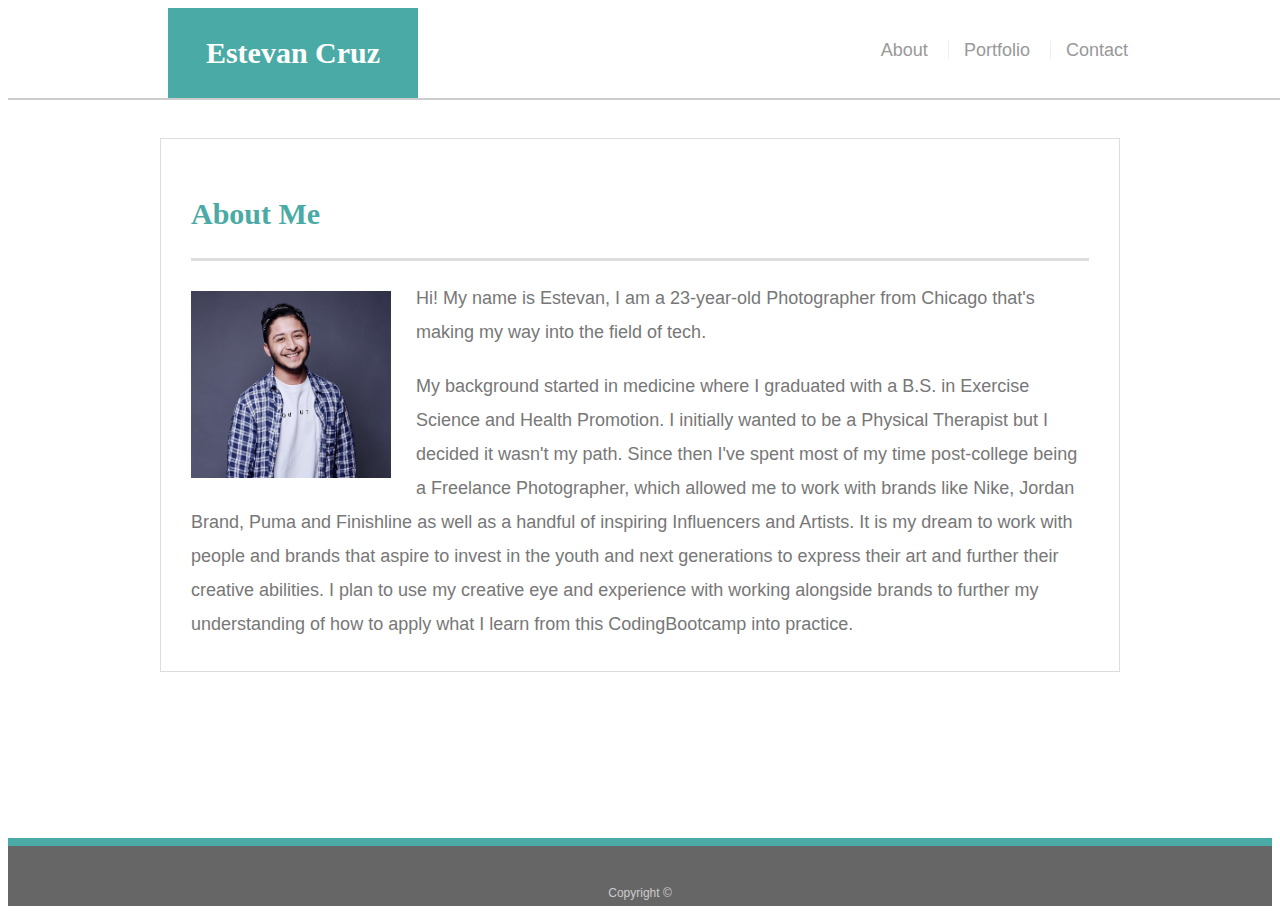
==== index.html @ c2e788da "copy & pasted templates from initial responsive portfolio for bootstrap." ====
<!doctype html>
<html lang="en-us">

<head>
  <meta charset="UTF-8">
  <title>About | Estevan Cruz</title>
  <link rel="stylesheet" type="text/css" href="assets/style.css">
  <!-- Required meta tags -->
  <meta charset="utf-8">
  <meta name="viewport" content="width=device-width, initial-scale=1, shrink-to-fit=no">
  

</head>

<body>

  <header id="masthead">
    <div class="container">
      <a href="index.html" id="logo">Estevan Cruz</a>
      <nav>
        <a href="index.html">About</a>
        <a href="portfolio.html">Portfolio</a>
        <a href="contact.html">Contact</a>
      </nav>
    </div>
  </header>

  <div id="main-container" class="container">
    <section class="main-section">
      <h1>About Me</h1>

      <img src="assets/estevancruz_headshot.jpg" class="auth-image" alt="Estevan Cruz">
      
      <p>Hi! My name is Estevan, I am a 23-year-old Photographer from Chicago that's making my way into the field of tech.</p>

      <p>My background started in medicine where I graduated with a B.S. in Exercise Science and Health Promotion. I initially wanted to be a Physical Therapist but I decided it wasn't my path. Since then I've spent most of my time post-college being a Freelance Photographer, which allowed me to work with brands like Nike, Jordan Brand, Puma and Finishline as well as a handful of inspiring Influencers and Artists. It is my dream to work with people and brands that aspire to invest in the youth and next generations to express their art and further their creative abilities. I plan to use my creative eye and experience with working alongside brands to further my understanding of how to apply what I learn from this CodingBootcamp into practice.</p>

    </section>

  </div>

  <footer>
    <div class="container">
      Copyright &copy; 
    </div>
  </footer>
</body>

</html>
---- assets/style.css ----
body {
    font-family: Arial, "Helvetica Neue", Helvetica, sans-serif;
    font-size: 18px;
    line-height: 34px;
    color: #777777;
    background: url("../images/concrete_seamless.png");
  }
  
  * {
    box-sizing: border-box;
  }
  
  /* general */
  
  .container {
    width: 100%;
    max-width: 960px;
    margin: 0 auto;
    clear: both;
  }
  
  h1,
  h2,
  h3,
  p {
    margin-bottom: 20px;
  }
  
  p:last-child {
    margin-bottom: 0;
  }
  
  h1,
  h2,
  h3 {
    font-family: Georgia, Times, "Times New Roman", serif;
    font-weight: 700;
    color: #4aaaa5;
  }
  
  h1 {
    padding-bottom: 20px;
    font-size: 30px;
    line-height: 49px;
    border-bottom: 3px solid #dddddd;
  }
  
  h2,
  h3 {
    font-size: 22px;
  }
  
  /* header */
  
  #masthead {
    position: fixed;
    z-index: 99;
    width: 100%;
    margin: 0 0 30px;
    overflow: auto;
    color: #ffffff;
    background: #ffffff;
    border-bottom: 2px solid #cccccc;
  }
  
  #logo {
    float: left;
    width: 250px;
    height: 90px;
    font-family: Georgia, Times, "Times New Roman", serif;
    font-size: 30px;
    font-weight: 700;
    line-height: 90px;
    color: #ffffff;
    text-align: center;
    text-decoration: none;
    background: #4aaaa5;
  }
  
  nav {
    float: right;
    margin-top: 25px;
  }
  
  nav a {
    display: inline-block;
    padding-left: 15px;
    margin-left: 15px;
    line-height: 18px;
    color: #999;
    text-decoration: none;
    border-left: 1px solid #efefef;
  }
  
  nav a:first-child {
    border-left: 0 none;
  }
  
  /* footer */
  
  footer {
    padding: 30px 0;
    clear: both;
    font-size: 12px;
    color: #ffffff;
    color: #cccccc;
    text-align: center;
    background: #666666;
    border-top: 8px solid #4aaaa5;
    height: 50px;
  }
  
  h3, h2 {
    padding-bottom: 20px;
    margin-bottom: 15px;
    line-height: 22px;
    border-bottom: 2px solid #eeeeee;
  }
  
  /* main */
  
  #main-container {
    padding-top: 130px;
    min-height: calc(100vh - 70px);
  }
  
  .main-section {
    float: left;
    width: 100%;
    max-width: 960px;
    padding: 30px;
    margin: 0 0 40px;
    background: #ffffff;
    border: 1px solid #dddddd;
  }
  
  /* portfolio page */
  
  .work {
    position: relative;
    float: left;
    width: 274px;
    margin: 20px 0 25px;
    overflow: auto;
  }
  
  .work:nth-child(even) {
    margin-right: 40px;
  }
  
  .work img {
    width: 100%;
    border: 0 none;
    opacity: 0.8;
  }
  
  .work h3 {
    position: absolute;
    bottom: 20px;
    width: 100%;
    padding: 15px;
    margin-bottom: 0;
    font-weight: 300;
    line-height: 30px;
    color: #ffffff;
    text-align: center;
    background: #4aaaa5;
    border-bottom: 0;
  }
  
  .auth-image {
    float: left;
    width: 200px;
    height: auto;
    margin-top: 10px;
    margin-right: 25px;
  }
  
  /* contact page */
  
  #contact-form ul {
    margin-bottom: 20px;
  }
  
  #contact-form li {
    margin-bottom: 10px;
  }
  
  label,
  input[type=text],
  input[type=email],
  textarea {
    display: block;
    width: 100%;
  }
  
  input[type=text],
  input[type=email],
  textarea {
    height: 35px;
    padding: 0 10px;
    font-size: 14px;
    border: 1px solid #dddddd;
  }
  
  textarea {
    height: 200px;
  }
  
  input[type=submit] {
    padding: 10px 30px;
    font-size: 18px;
    color: #ffffff;
    cursor: pointer;
    background: #4aaaa5;
    border: 0 none;
  }
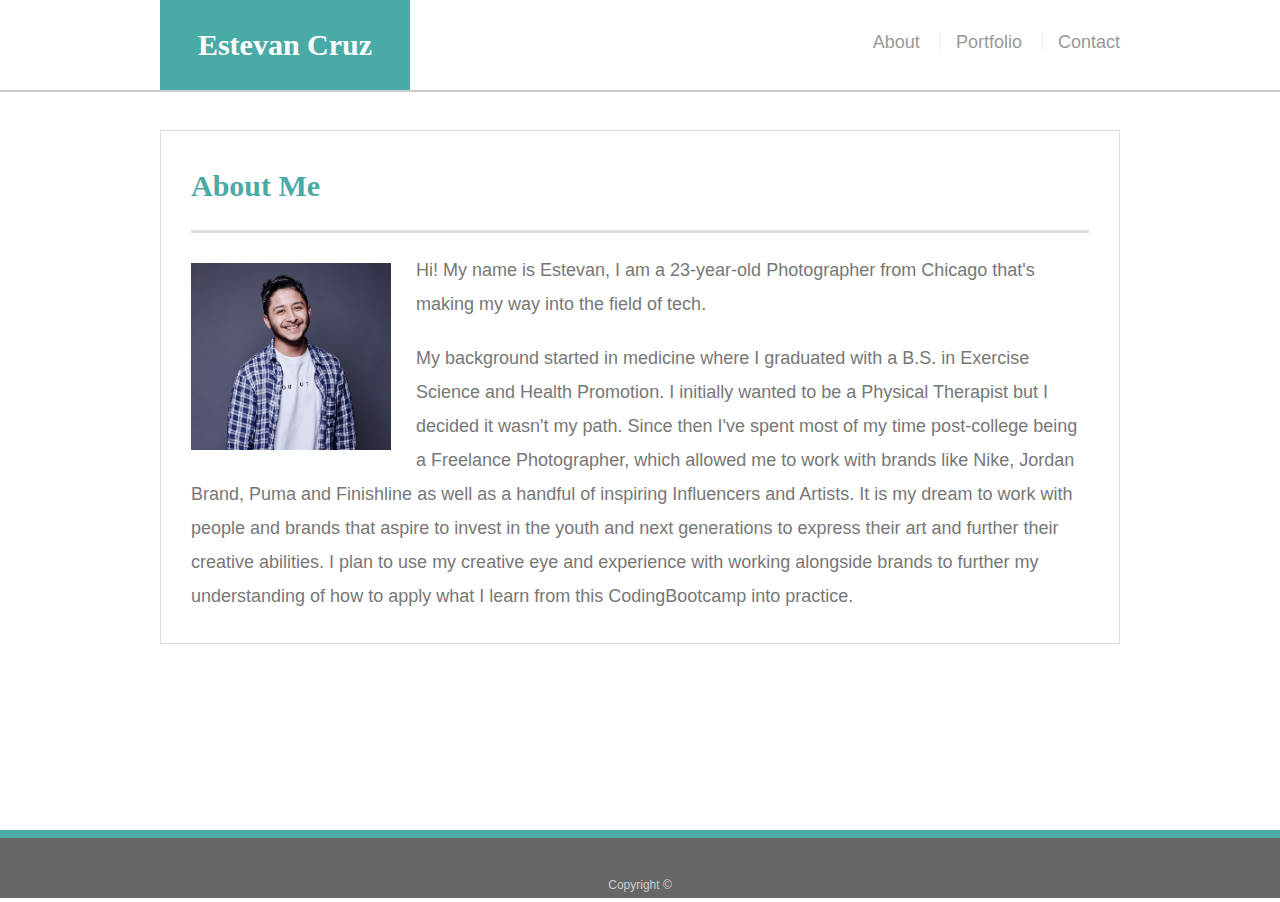
==== commit 86289e0c: "Responsive bootstrap properties added to index, contact, and portfolio." ====
--- a/index.html
+++ b/index.html
@@ -8,6 +8,8 @@
   <!-- Required meta tags -->
   <meta charset="utf-8">
   <meta name="viewport" content="width=device-width, initial-scale=1, shrink-to-fit=no">
+  <link rel="stylesheet" href="https://stackpath.bootstrapcdn.com/bootstrap/4.1.3/css/bootstrap.min.css" integrity="sha384-MCw98/SFnGE8fJT3GXwEOngsV7Zt27NXFoaoApmYm81iuXoPkFOJwJ8ERdknLPMO" crossorigin="anonymous">
+
   
 
 </head>
@@ -27,14 +29,17 @@
 
   <div id="main-container" class="container">
     <section class="main-section">
-      <h1>About Me</h1>
+        <!-- <div class="row"></div>  -->
+            <!-- <div class="col-xs-12"></div> -->
+                    <h1>About Me</h1>
 
-      <img src="assets/estevancruz_headshot.jpg" class="auth-image" alt="Estevan Cruz">
-      
-      <p>Hi! My name is Estevan, I am a 23-year-old Photographer from Chicago that's making my way into the field of tech.</p>
+                    <img src="assets/estevancruz_headshot.jpg" class="auth-image" alt="Estevan Cruz">
+            
+                    <p>Hi! My name is Estevan, I am a 23-year-old Photographer from Chicago that's making my way into the field of tech.</p>
 
-      <p>My background started in medicine where I graduated with a B.S. in Exercise Science and Health Promotion. I initially wanted to be a Physical Therapist but I decided it wasn't my path. Since then I've spent most of my time post-college being a Freelance Photographer, which allowed me to work with brands like Nike, Jordan Brand, Puma and Finishline as well as a handful of inspiring Influencers and Artists. It is my dream to work with people and brands that aspire to invest in the youth and next generations to express their art and further their creative abilities. I plan to use my creative eye and experience with working alongside brands to further my understanding of how to apply what I learn from this CodingBootcamp into practice.</p>
-
+                    <p>My background started in medicine where I graduated with a B.S. in Exercise Science and Health Promotion. I initially wanted to be a Physical Therapist but I decided it wasn't my path. Since then I've spent most of my time post-college being a Freelance Photographer, which allowed me to work with brands like Nike, Jordan Brand, Puma and Finishline as well as a handful of inspiring Influencers and Artists. It is my dream to work with people and brands that aspire to invest in the youth and next generations to express their art and further their creative abilities. I plan to use my creative eye and experience with working alongside brands to further my understanding of how to apply what I learn from this CodingBootcamp into practice.</p>
+            <!-- </div> -->
+        <!-- </div>  -->
     </section>
 
   </div>
--- a/assets/style.css
+++ b/assets/style.css
@@ -1,3 +1,55 @@
+/* http://meyerweb.com/eric/tools/css/reset/ 
+   v2.0 | 20110126
+   License: none (public domain)
+*/
+
+html, body, div, span, applet, object, iframe,
+h1, h2, h3, h4, h5, h6, p, blockquote, pre,
+a, abbr, acronym, address, big, cite, code,
+del, dfn, em, img, ins, kbd, q, s, samp,
+small, strike, strong, sub, sup, tt, var,
+b, u, i, center,
+dl, dt, dd, ol, ul, li,
+fieldset, form, label, legend,
+table, caption, tbody, tfoot, thead, tr, th, td,
+article, aside, canvas, details, embed, 
+figure, figcaption, footer, header, hgroup, 
+menu, nav, output, ruby, section, summary,
+time, mark, audio, video {
+	margin: 0;
+	padding: 0;
+	border: 0;
+	font-size: 100%;
+	font: inherit;
+	vertical-align: baseline;
+}
+/* HTML5 display-role reset for older browsers */
+article, aside, details, figcaption, figure, 
+footer, header, hgroup, menu, nav, section {
+	display: block;
+}
+body {
+	line-height: 1;
+}
+ol, ul {
+	list-style: none;
+}
+blockquote, q {
+	quotes: none;
+}
+blockquote:before, blockquote:after,
+q:before, q:after {
+	content: '';
+	content: none;
+}
+table {
+	border-collapse: collapse;
+	border-spacing: 0;
+}
+
+/* CSS clear */
+
+
 body {
     font-family: Arial, "Helvetica Neue", Helvetica, sans-serif;
     font-size: 18px;
@@ -133,7 +185,6 @@
     background: #ffffff;
     border: 1px solid #dddddd;
   }
-  
   /* portfolio page */
   
   .work {
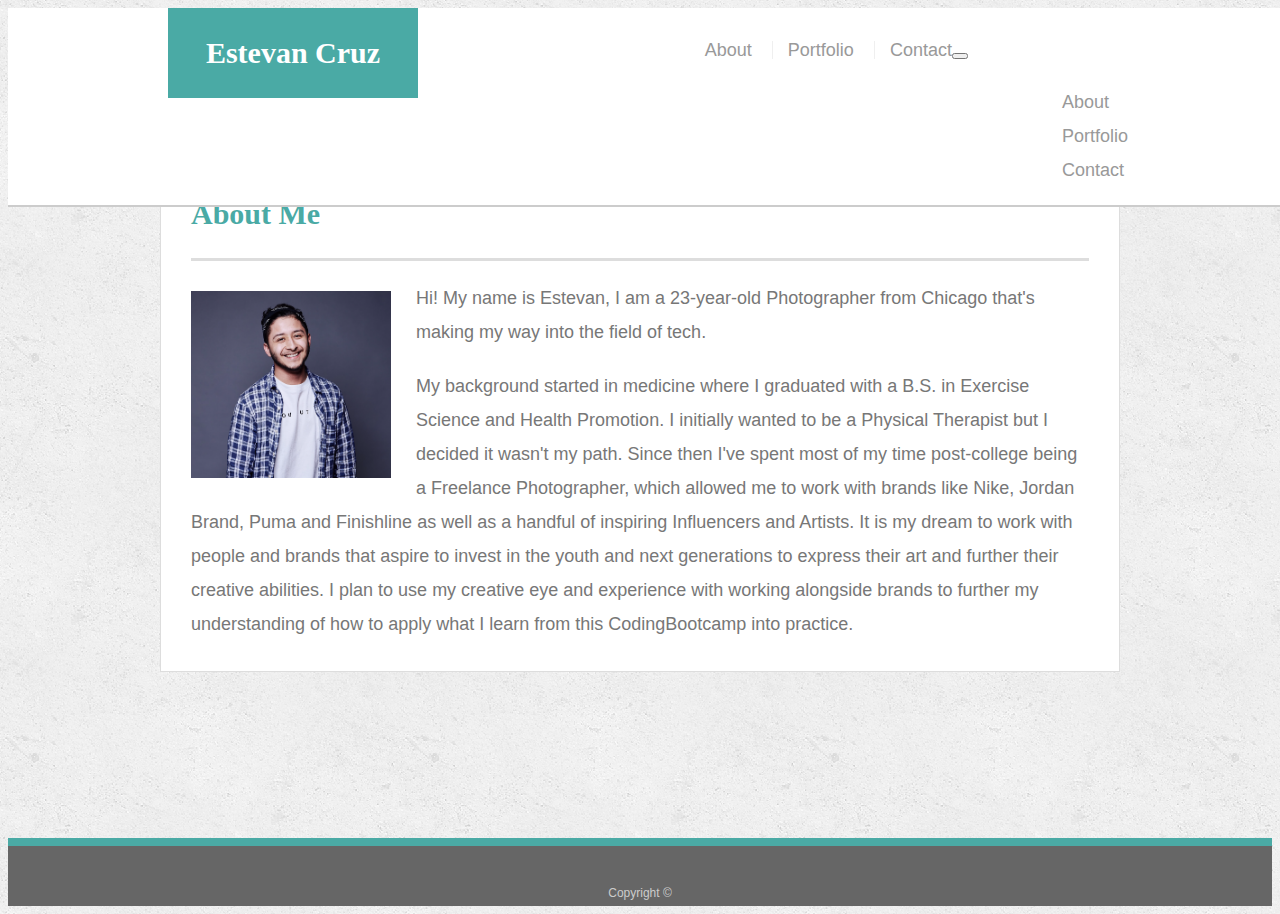
==== commit 5f2a26c8: "pseudo code for troubles with nav bar responsiveness and dropdown button" ====
--- a/index.html
+++ b/index.html
@@ -8,38 +8,76 @@
   <!-- Required meta tags -->
   <meta charset="utf-8">
   <meta name="viewport" content="width=device-width, initial-scale=1, shrink-to-fit=no">
+  <meta name="viewport" content="width=device-width, initial-scale=1.0">
   <link rel="stylesheet" href="https://stackpath.bootstrapcdn.com/bootstrap/4.1.3/css/bootstrap.min.css" integrity="sha384-MCw98/SFnGE8fJT3GXwEOngsV7Zt27NXFoaoApmYm81iuXoPkFOJwJ8ERdknLPMO" crossorigin="anonymous">
 
-  
 
 </head>
 
 <body>
 
-  <header id="masthead">
-    <div class="container">
-      <a href="index.html" id="logo">Estevan Cruz</a>
-      <nav>
-        <a href="index.html">About</a>
-        <a href="portfolio.html">Portfolio</a>
-        <a href="contact.html">Contact</a>
-      </nav>
-    </div>
-  </header>
+    <!-- Having trouble figuring out a functional Nav Bar collapse with the button-dropdown-menu 
+        that can be applied to portfolio page and contact page & font change due to bootstrap-->
+        <header id="masthead">
+                <div class="container">
+                  <a href="index.html" id="logo">Estevan Cruz</a>
+                  
+                  <nav class="navbar navbar-inverse">
+                        <div class="container-fluid">
+                            <div class="navbar-header">
+                                <button type="button" class="navbar-toggle" data-toggle="collapse" data-target="#myNavbar">
+                                <span class="icon-bar"></span>
+                                <span class="icon-bar"></span>
+                                <span class="icon-bar"></span>                        
+                                </button>
+                            </div>
+                          <div class="collapse navbar-collapse" id="myNavbar">
+                            <ul class="nav navbar-nav">
+                              <li class="dropdown">
+                                <ul class="dropdown-menu">
+                                  <li><a href="index.html">About</a></li>
+                                  <li><a href="portfolio.html">Portfolio</a></li>
+                                  <li><a href="contact.html">Contact</a></li>
+                                </ul>
+                              </li>  
+                          </div>
+                        </div>
+                    </nav>
+                    <nav>
+                        <a href="index.html">About</a>
+                        <a href="portfolio.html">Portfolio</a>
+                        <a href="contact.html">Contact</a>
+                    </nav>
+                </div>
+
+
+<!-- ACTUAL HEADER WITHOUT NAV BAR DROP DOWN MENU CODE -->
+                <!-- <header id="masthead">
+                        <div class="container">
+                          <a href="index.html" id="logo">Estevan Cruz</a>
+                          <nav>
+                            <a href="index.html">About</a>
+                            <a href="portfolio.html">Portfolio</a>
+                            <a href="contact.html">Contact</a>
+                          </nav>
+                        </div>
+                      </header> -->
+
+        </header>
 
   <div id="main-container" class="container">
     <section class="main-section">
-        <!-- <div class="row"></div>  -->
-            <!-- <div class="col-xs-12"></div> -->
-                    <h1>About Me</h1>
+            <h1>About Me</h1>
+        <div class="row">
+            <div class="col-xs-12">
 
                     <img src="assets/estevancruz_headshot.jpg" class="auth-image" alt="Estevan Cruz">
             
                     <p>Hi! My name is Estevan, I am a 23-year-old Photographer from Chicago that's making my way into the field of tech.</p>
 
                     <p>My background started in medicine where I graduated with a B.S. in Exercise Science and Health Promotion. I initially wanted to be a Physical Therapist but I decided it wasn't my path. Since then I've spent most of my time post-college being a Freelance Photographer, which allowed me to work with brands like Nike, Jordan Brand, Puma and Finishline as well as a handful of inspiring Influencers and Artists. It is my dream to work with people and brands that aspire to invest in the youth and next generations to express their art and further their creative abilities. I plan to use my creative eye and experience with working alongside brands to further my understanding of how to apply what I learn from this CodingBootcamp into practice.</p>
-            <!-- </div> -->
-        <!-- </div>  -->
+            </div>
+        </div> 
     </section>
 
   </div>
--- a/assets/style.css
+++ b/assets/style.css
@@ -1,61 +1,9 @@
-/* http://meyerweb.com/eric/tools/css/reset/ 
-   v2.0 | 20110126
-   License: none (public domain)
-*/
-
-html, body, div, span, applet, object, iframe,
-h1, h2, h3, h4, h5, h6, p, blockquote, pre,
-a, abbr, acronym, address, big, cite, code,
-del, dfn, em, img, ins, kbd, q, s, samp,
-small, strike, strong, sub, sup, tt, var,
-b, u, i, center,
-dl, dt, dd, ol, ul, li,
-fieldset, form, label, legend,
-table, caption, tbody, tfoot, thead, tr, th, td,
-article, aside, canvas, details, embed, 
-figure, figcaption, footer, header, hgroup, 
-menu, nav, output, ruby, section, summary,
-time, mark, audio, video {
-	margin: 0;
-	padding: 0;
-	border: 0;
-	font-size: 100%;
-	font: inherit;
-	vertical-align: baseline;
-}
-/* HTML5 display-role reset for older browsers */
-article, aside, details, figcaption, figure, 
-footer, header, hgroup, menu, nav, section {
-	display: block;
-}
-body {
-	line-height: 1;
-}
-ol, ul {
-	list-style: none;
-}
-blockquote, q {
-	quotes: none;
-}
-blockquote:before, blockquote:after,
-q:before, q:after {
-	content: '';
-	content: none;
-}
-table {
-	border-collapse: collapse;
-	border-spacing: 0;
-}
-
-/* CSS clear */
-
-
 body {
     font-family: Arial, "Helvetica Neue", Helvetica, sans-serif;
     font-size: 18px;
     line-height: 34px;
     color: #777777;
-    background: url("../images/concrete_seamless.png");
+    background: url("concrete_seamless.png");
   }
   
   * {
